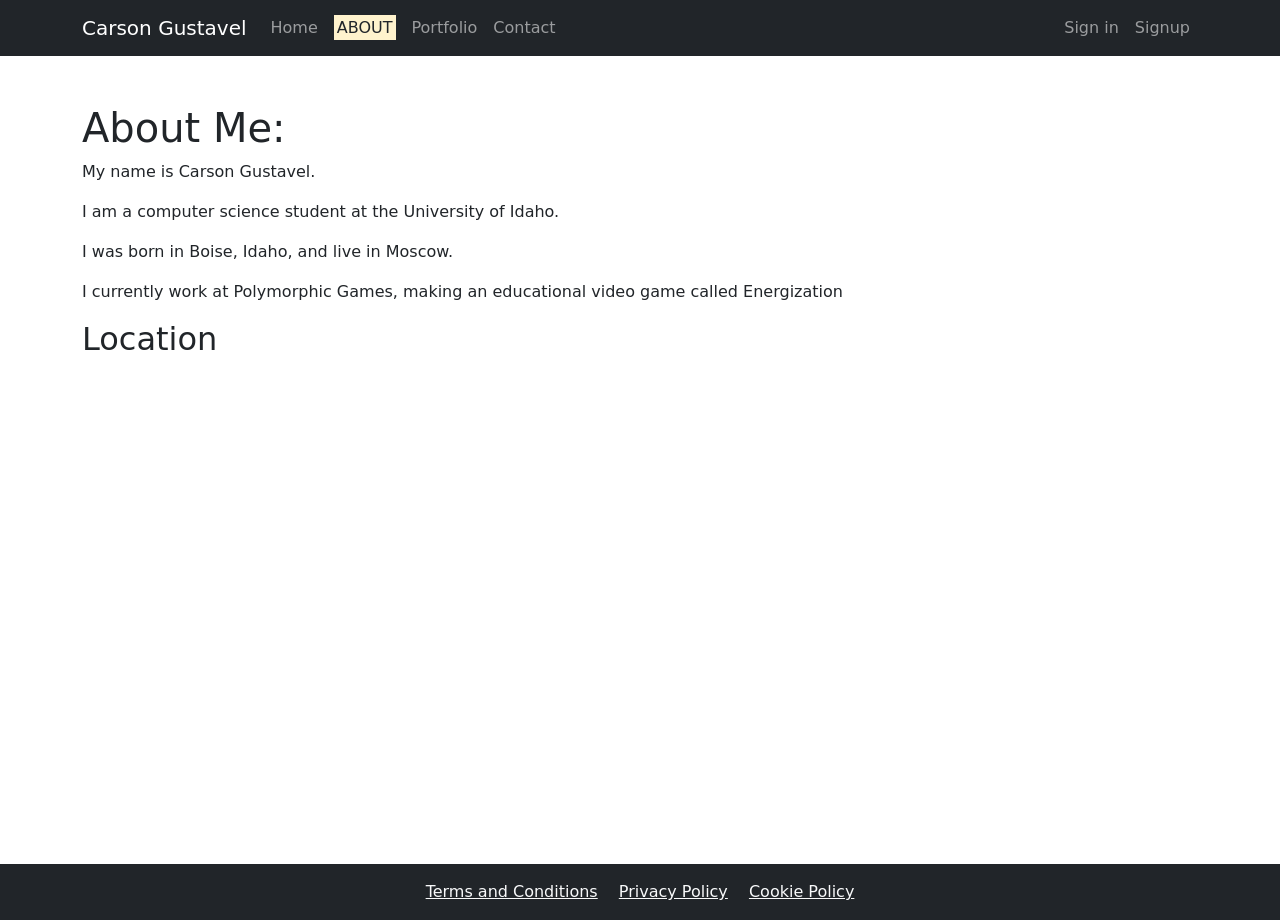
==== about.html @ 4fc96948 "Add files via upload" ====
<html>

<head>
    <title>Carson G</title>
    <!-- <link rel="stylesheet" href="style.css"> -->
    <meta charset="utf-8">
    <meta name="viewport" content="width=device-width, initial-scale=1">
    <link href="https://cdn.jsdelivr.net/npm/bootstrap@5.3.2/dist/css/bootstrap.min.css" rel="stylesheet">
    <style>
    </style>
</head>

<body>
    
    <!-- header.html -->
    <nav class="navbar navbar-expand-lg navbar-dark bg-dark">
    <div class="container">
        <a class="navbar-brand" href="index.html">Carson Gustavel</a>
        <button class="navbar-toggler" type="button" data-bs-toggle="collapse" data-bs-target="#navbarNav"
        aria-controls="navbarNav" aria-expanded="false" aria-label="Toggle navigation">
        <span class="navbar-toggler-icon"></span>
        </button>

        <div class="collapse navbar-collapse" id="navbarNav">
        <ul class="navbar-nav me-auto">
            <li class="nav-item">
            <a class="nav-link" href="index.html">Home</a>
            </li>
            <li class="nav-item">
            <a class="nav-link" href="about.html"><mark>ABOUT</mark></a>
            </li>
            <li class="nav-item">
            <a class="nav-link" href="portfolio.html">Portfolio</a>
            </li>
            <li class="nav-item">
            <a class="nav-link" href="contact.html">Contact</a>
            </li>
        </ul>

        <ul class="navbar-nav">
            <li class="nav-item">
            <a class="nav-link" href="signin.html">Sign in</a>
            </li>
            <li class="nav-item">
            <a class="nav-link" href="signup.html">Signup</a>
            </li>
        </ul>
        </div>
    </div>
    </nav>


    <!-- Main Content -->
    <div class="container my-5">
    <section id="home" class="mb-5">
        <h1>About Me:</h1>
        <p>My name is Carson Gustavel.</p>
        <p>I am a computer science student at the University of Idaho.</p>
        <p>I was born in Boise, Idaho, and live in Moscow.</p>
        <p>I currently work at Polymorphic Games, making an educational video game called Energization</p>
        <h2>Location</h2>
        <iframe
            src="https://www.google.com/maps/embed?pb=!1m18!1m12!1m3!1d3081.583312544504!2d-116.98790528463864!3d46.729728179112494!2m3!1f0!2f0!3f0!3m2!1i1024!2i768!4f13.1!3m3!1m2!1s0x534dd6b7f3f9274d%3A0x6c6c6e2fc1b6b6e3!2sIntegrated%20Research%20and%20Innovation%20Center%20(IRIC)%2C%20University%20of%20Idaho!5e0!3m2!1sen!2sus!4v1695829670000"
            width="600"
            height="450"
            style="border:0;"
            allowfullscreen=""
            loading="lazy">
        </iframe>
    </section>
    </div>


    <!-- footer.html -->
    <footer class="bg-dark text-light py-3 mt-5">
    <div class="container text-center">
        <a href="terms.html" class="text-light me-3">Terms and Conditions</a>
        <a href="terms.html" class="text-light me-3">Privacy Policy</a>
        <a href="terms.html" class="text-light">Cookie Policy</a>
    </div>
    </footer>
    <script src="https://cdn.jsdelivr.net/npm/bootstrap@5.3.2/dist/js/bootstrap.bundle.min.js"></script>

</body>


</html>
---- style.css ----
body {
 background-color: #4aa6ca;
 line-height: 1.5; 
 padding: 24px;
}
img{
    margin: 0;
    padding: 0;
    border-style: solid; 
    border-width: medium;
}
p { font-family: monospace, sans-serif, Times; font-size: 16pt }
li { font-family: monospace, sans-serif, Times; font-size: 16pt }
h2 { font-family: sans-serif, monospace, Times; font-size: 60pt; }
ul {
  list-style-type: none;
  margin: 0;
  padding: 0;
  border-style: solid; 
  border-width: medium;
}
form {
 border: 2px solid #333; /* 2px solid border with a dark grey color */
 padding: 20px; /* Add some padding inside the border */
 margin: 20px; /* Add some margin outside the border */
}
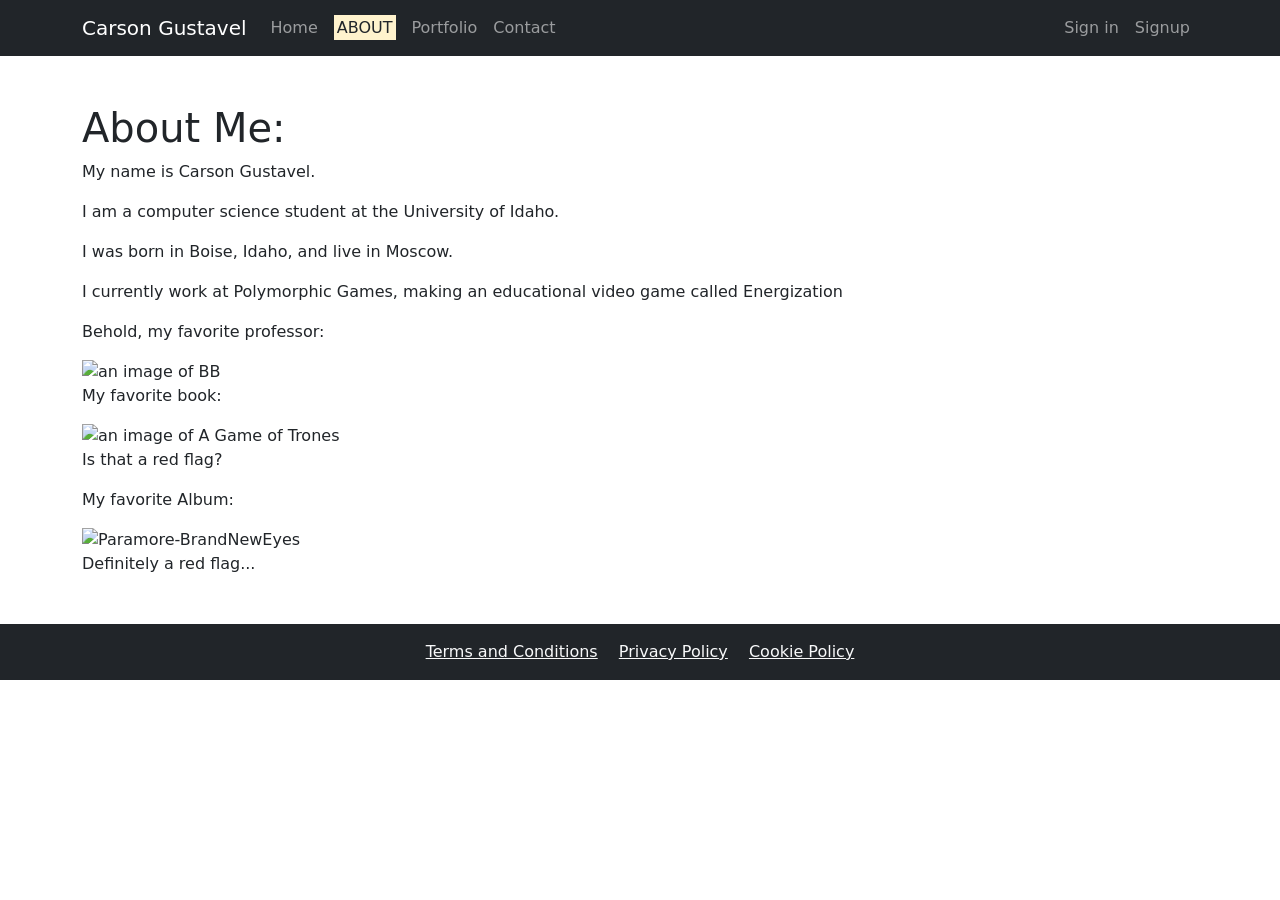
==== commit 1b129d05: "Add files via upload" ====
--- a/about.html
+++ b/about.html
@@ -58,15 +58,16 @@
         <p>I am a computer science student at the University of Idaho.</p>
         <p>I was born in Boise, Idaho, and live in Moscow.</p>
         <p>I currently work at Polymorphic Games, making an educational video game called Energization</p>
-        <h2>Location</h2>
-        <iframe
-            src="https://www.google.com/maps/embed?pb=!1m18!1m12!1m3!1d3081.583312544504!2d-116.98790528463864!3d46.729728179112494!2m3!1f0!2f0!3f0!3m2!1i1024!2i768!4f13.1!3m3!1m2!1s0x534dd6b7f3f9274d%3A0x6c6c6e2fc1b6b6e3!2sIntegrated%20Research%20and%20Innovation%20Center%20(IRIC)%2C%20University%20of%20Idaho!5e0!3m2!1sen!2sus!4v1695829670000"
-            width="600"
-            height="450"
-            style="border:0;"
-            allowfullscreen=""
-            loading="lazy">
-        </iframe>
+        <p> Behold, my favorite professor: </p>
+        <img src="https://media.licdn.com/dms/image/v2/D5603AQFgJ68taUOx-Q/profile-displayphoto-shrink_200_200/profile-displayphoto-shrink_200_200/0/1729217316612?e=2147483647&v=beta&t=Z0p3Y6_aU5QJjntScL_1VzyFTLftijTyqTrcQ6u5ecU" , alt="an image of BB" >
+
+        <p> My favorite book: </p>
+        <img src="asoiaf.jpg"  , alt="an image of A Game of Trones" >
+        <p> Is that a red flag? </p>
+
+        <p>My favorite Album:</p>
+        <img src="https://upload.wikimedia.org/wikipedia/en/9/9b/Paramore_-_Brand_New_Eyes.png" , alt="Paramore-BrandNewEyes" >
+        <p>Definitely a red flag...</p>
     </section>
     </div>
 
